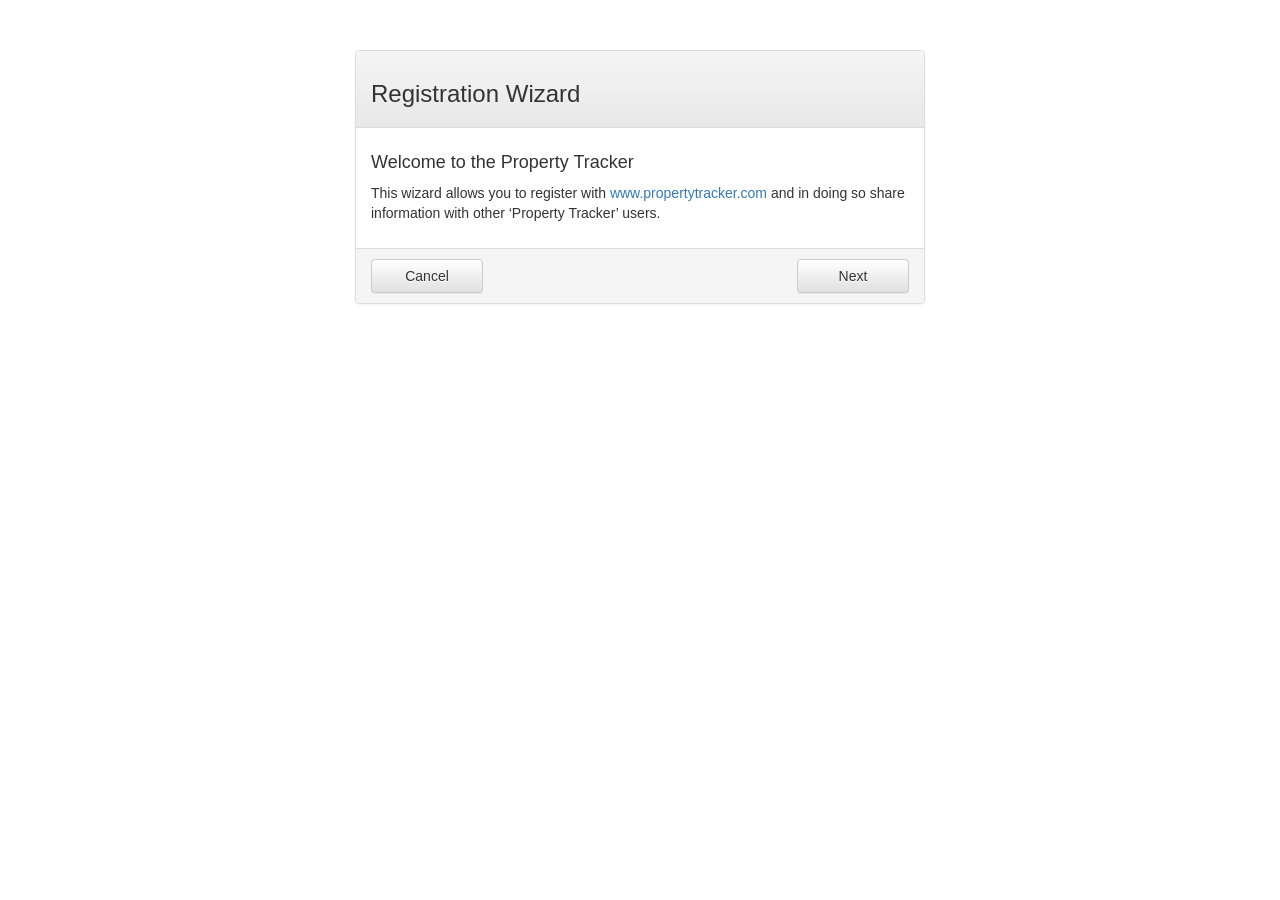
==== assets/html/login.html @ 5966225d "initialized again" ====
<!doctype html>
<html>
<head>
	<meta charset="utf-8">
	<link href="../styles/bootstrap.css" rel="stylesheet">
	<link href="../styles/bootstrap-theme.css" rel="stylesheet">
	<link rel="stylesheet" href="../styles/login.css">
</head>
<body>
	<div class="container wrapper">
		<div class="col-lg-6 col-lg-offset-3 col-md-8 col-md-offset-2 col-sm-12 col-xs-12">
			<div class="row">
				<div class="panel panel-default" style="display:none;" id="step_1">
					<div class="panel-heading">
						<h3>Registration Wizard</h3>
					</div>
					<div class="panel-body">
						<h4>Welcome to the Property Tracker</h4>
						<p>
							This wizard allows you to register with <a href="" id="host">​www.propertytracker.com​</a> and in doing so share information with other ‘Property Tracker’ users.
						</p>
					</div>
					<div class="panel-footer">
						<div class="row">
							<div class="col-lg-3 col-md-3 col-sm-4 col-xs-6">
								<button class="btn btn-default step-control-button form-control" data-target="">Cancel</button>
							</div>
							<div class="col-lg-3 col-lg-offset-6 col-md-3 col-md-offset-6 col-sm-4 col-sm-offset-4 col-xs-6">
								<button class="btn btn-default step-control-button form-control" data-target="step_2">Next</button>
							</div>
						</div>
					</div>
				</div>

				<div class="panel panel-default" style="display:none;" id="step_2">
					<div class="panel-heading">
						<h3>Registration Wizard</h3>
					</div>
					<div class="panel-body">
						<p>
							As a user of the ‘Property Tracker’ extension, with other users to create shareable information. When a user finds that a property listing has changed, a small piece of information is sent to www.propertytracker.com​ and any other users who have looked at the same property in the past get notified that those details have changed. For this functionality to work, everyone needs to have their own username.
						</p>
					</div>
					<div class="panel-footer">
						<div class="row">
							<div class="col-lg-3 col-md-3 col-sm-4 col-xs-6">
								<button class="btn btn-default step-control-button form-control" data-target="step_1">Cancel</button>
							</div>
							<div class="col-lg-3 col-lg-offset-6 col-md-3 col-md-offset-6 col-sm-4 col-sm-offset-4 col-xs-6">
								<button class="btn btn-default step-control-button form-control" data-target="step_3">Next</button>
							</div>
						</div>
					</div>
				</div>

				<div class="panel panel-default" style="display:none;" id="step_3">
					<div class="panel-heading">
						<h3>Registration Wizard</h3>
					</div>
					<div class="panel-body">
						<h4>Please enter a username, password and valid email address. (Your username will be visible to other users)</h4>
						<div class="form-group">
							<input type="text" name="username" id="username" class="form-control" placeholder="Username">
						</div>
						<div class="form-group">
							<input type="password" name="password" id="password" class="form-control" placeholder="Password">
						</div>
						<div class="form-group">
							<input type="text" name="email" id="email" class="form-control" placeholder="Email Address">
						</div>
						<div class="form-group">
							<p>By registering I accept your [terms of use] and [privacy policy]. I can unsubscribe or update my preferences by contacting info@propertytracker.com</p>
							<p>Do you have an account already? Then click <button class="btn btn-info step-control-button" data-target="login">Here</button></p>
						</div>
					</div>
					<div class="panel-footer">
						<div class="row">
							<div class="col-lg-3 col-md-3 col-sm-4 col-xs-6">
								<button class="btn btn-default step-control-button form-control" data-target="step_2">Cancel</button>
							</div>
							<div class="col-lg-3 col-lg-offset-6 col-md-3 col-md-offset-6 col-sm-4 col-sm-offset-4 col-xs-6">
								<button class="btn btn-primary step-control-button form-control" data-action="register" data-target="step_4">Register</button>
							</div>
						</div>
					</div>
				</div>

				<div class="panel panel-default" style="display:none;" id="step_4">
					<div class="panel-heading">
						<h3>Registration Wizard</h3>
					</div>
					<div class="panel-body">
						<h4>Congratulations, you have successfully registered.</h4>
						<p>
							If you have any questions or comments, please visit our site ​www.propertytracker.com​.
						</p>
					</div>
					<div class="panel-footer">
						<div class="row">
							<div class="col-lg-3 col-md-3 col-sm-4 col-xs-6">
								<button class="btn btn-danger step-control-button form-control" data-target="login" data-action="logout">Logout</button>
							</div>
							<div class="col-lg-3 col-lg-offset-6 col-md-3 col-md-offset-6 col-sm-4 col-sm-offset-4 col-xs-6">
								<button class="btn btn-default step-control-button form-control" data-target="" data-action="done">Done</button>
							</div>
						</div>
					</div>
				</div>

				<div class="panel panel-default" style="display:none;" id="login">
					<div class="panel-heading">
						<h3>Registration Wizard</h3>
					</div>
					<div class="panel-body">
						<h4>Please enter your email and password.</h4>
						<div class="form-group">
							<input type="text" name="email" id="login-email" class="form-control" placeholder="Email Address">
						</div>
						<div class="form-group">
							<input type="password" name="password" id="login-password" class="form-control" placeholder="Password">
						</div>
						<div class="form-group">
							<p>By registering I accept your [terms of use] and [privacy policy]. I can unsubscribe or update my preferences by contacting info@propertytracker.com</p>
						</div>
					</div>
					<div class="panel-footer">
						<div class="row">
							<div class="col-lg-3 col-md-3 col-sm-4 col-xs-6">
								<button class="btn btn-default step-control-button form-control" data-target="step_1">Register</button>
							</div>
							<div class="col-lg-3 col-lg-offset-6 col-md-3 col-md-offset-6 col-sm-4 col-sm-offset-4 col-xs-6">
								<button class="btn btn-primary step-control-button form-control" data-action="login" data-target="step_4">Login</button>
							</div>
						</div>
					</div>
				</div>
			</div>
		</div>
	</div>
	<script src="../scripts/jquery.js"></script>
	<script src="../scripts/bootstrap.js"></script>
	<script src="../scripts/common.js"></script>
	<script src="../scripts/login.js"></script>
</body>
</html>
---- assets/styles/login.css ----
.wrapper {
    padding-top: 50px;
}
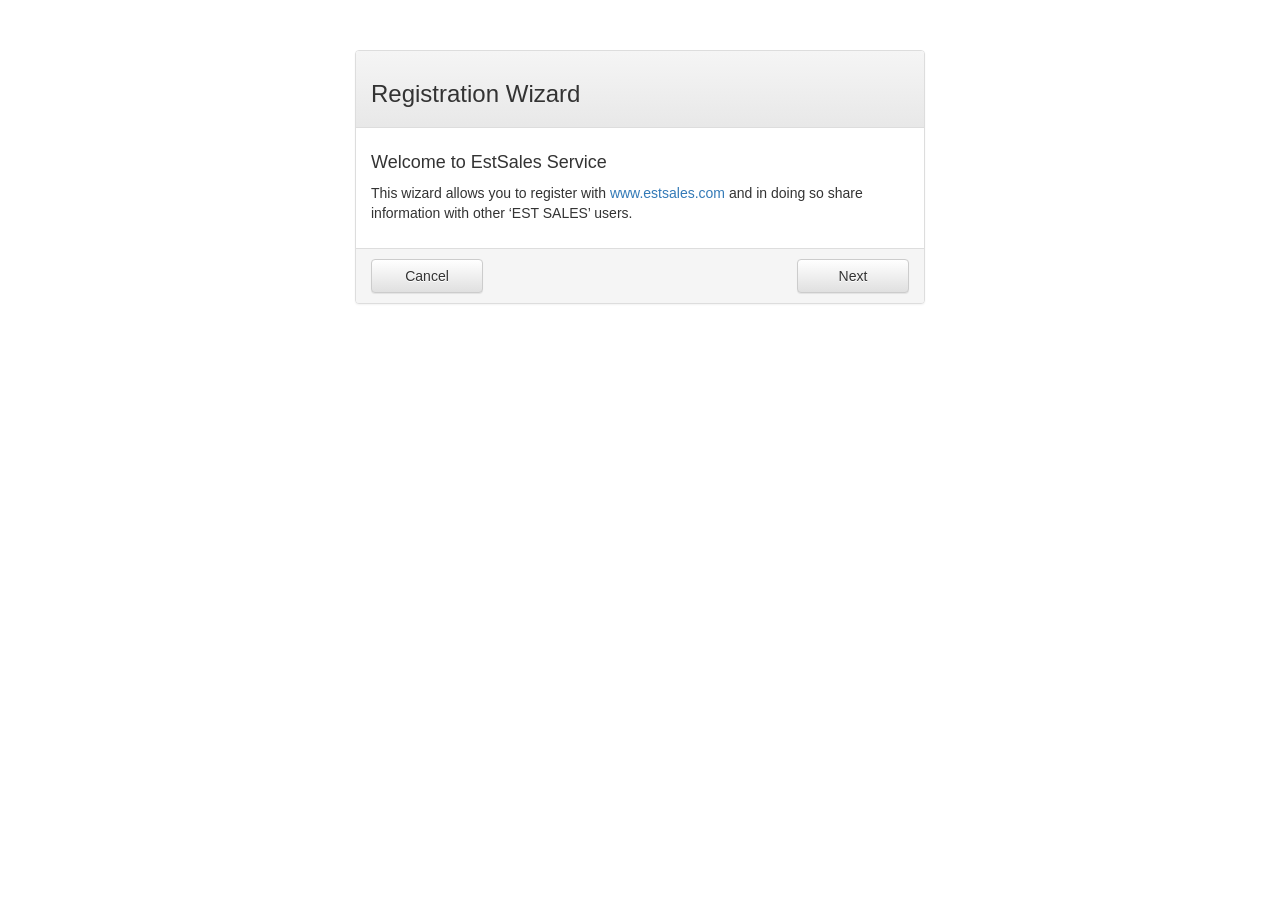
==== commit 5b708c18: "login/registration wizard updated." ====
--- a/assets/html/login.html
+++ b/assets/html/login.html
@@ -15,9 +15,9 @@
 						<h3>Registration Wizard</h3>
 					</div>
 					<div class="panel-body">
-						<h4>Welcome to the Property Tracker</h4>
+						<h4>Welcome to EstSales Service</h4>
 						<p>
-							This wizard allows you to register with <a href="" id="host">​www.propertytracker.com​</a> and in doing so share information with other ‘Property Tracker’ users.
+							This wizard allows you to register with <a href="" id="host">​www.estsales.com​</a> and in doing so share information with other ‘EST SALES’ users.
 						</p>
 					</div>
 					<div class="panel-footer">
@@ -38,7 +38,7 @@
 					</div>
 					<div class="panel-body">
 						<p>
-							As a user of the ‘Property Tracker’ extension, with other users to create shareable information. When a user finds that a property listing has changed, a small piece of information is sent to www.propertytracker.com​ and any other users who have looked at the same property in the past get notified that those details have changed. For this functionality to work, everyone needs to have their own username.
+							Lorem ipsum dolor sit amet, consectetur adipisicing elit. Dicta est sint itaque repellat officia maxime numquam laborum doloremque, voluptatem sunt aut iste praesentium, repellendus qui adipisci, odio distinctio aliquid nostrum.
 						</p>
 					</div>
 					<div class="panel-footer">
@@ -58,7 +58,7 @@
 						<h3>Registration Wizard</h3>
 					</div>
 					<div class="panel-body">
-						<h4>Please enter a username, password and valid email address. (Your username will be visible to other users)</h4>
+						<h4>Please enter a username, password and valid email address.</h4>
 						<div class="form-group">
 							<input type="text" name="username" id="username" class="form-control" placeholder="Username">
 						</div>
@@ -69,7 +69,7 @@
 							<input type="text" name="email" id="email" class="form-control" placeholder="Email Address">
 						</div>
 						<div class="form-group">
-							<p>By registering I accept your [terms of use] and [privacy policy]. I can unsubscribe or update my preferences by contacting info@propertytracker.com</p>
+							<p>By registering I accept your [terms of use] and [privacy policy]. I can unsubscribe or update my preferences by contacting info@estsales.com</p>
 							<p>Do you have an account already? Then click <button class="btn btn-info step-control-button" data-target="login">Here</button></p>
 						</div>
 					</div>
@@ -92,7 +92,7 @@
 					<div class="panel-body">
 						<h4>Congratulations, you have successfully registered.</h4>
 						<p>
-							If you have any questions or comments, please visit our site ​www.propertytracker.com​.
+							If you have any questions or comments, please visit our site ​www.estsales.com​.
 						</p>
 					</div>
 					<div class="panel-footer">
@@ -120,7 +120,7 @@
 							<input type="password" name="password" id="login-password" class="form-control" placeholder="Password">
 						</div>
 						<div class="form-group">
-							<p>By registering I accept your [terms of use] and [privacy policy]. I can unsubscribe or update my preferences by contacting info@propertytracker.com</p>
+							<p>By registering I accept your [terms of use] and [privacy policy]. I can unsubscribe or update my preferences by contacting info@estsales.com</p>
 						</div>
 					</div>
 					<div class="panel-footer">
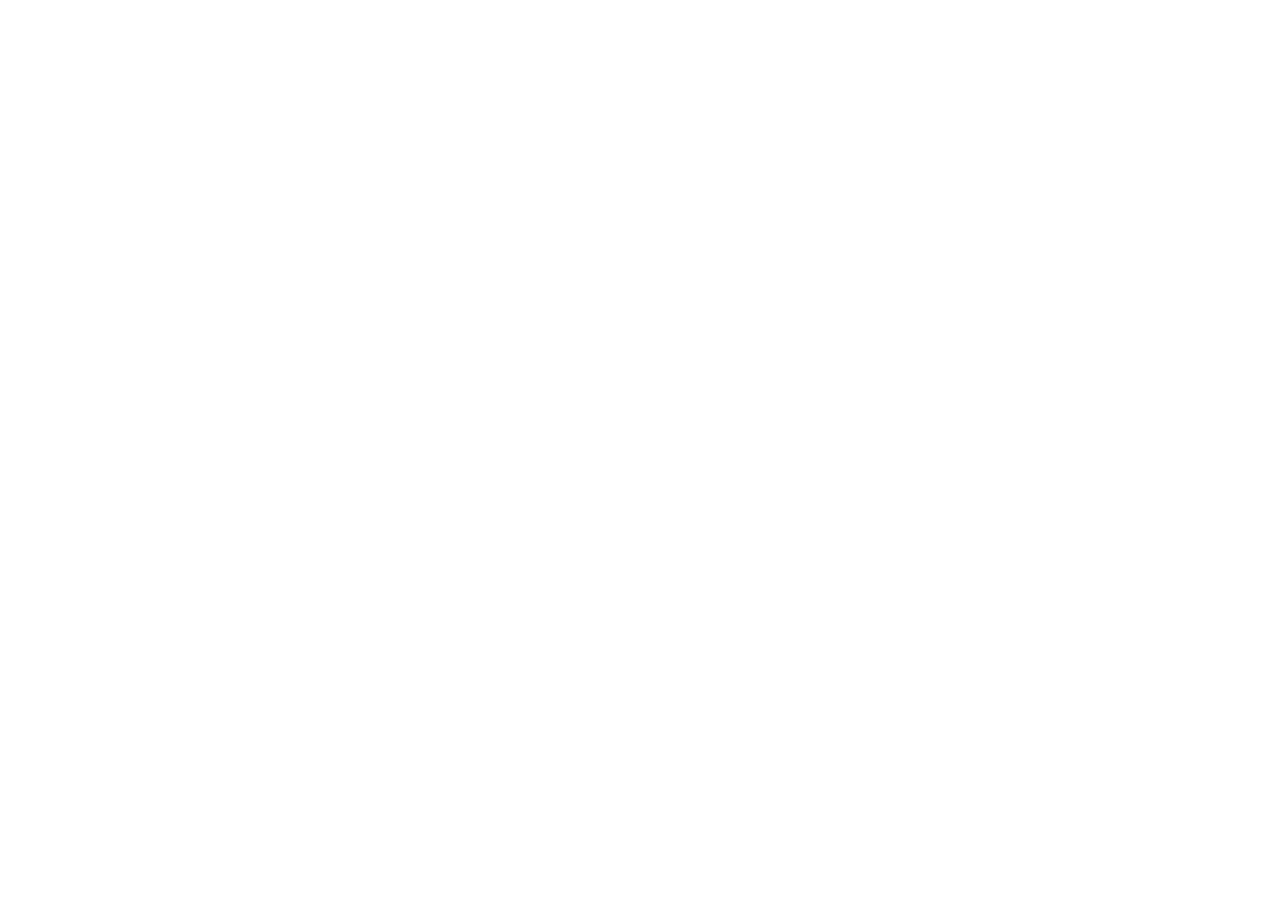
==== commit 11eb6059: "api calls moved to background side" ====
--- a/assets/html/login.html
+++ b/assets/html/login.html
@@ -139,7 +139,7 @@
 	</div>
 	<script src="../scripts/jquery.js"></script>
 	<script src="../scripts/bootstrap.js"></script>
-	<script src="../scripts/common.js"></script>
+	<!--<script src="../scripts/common.js"></script>-->
 	<script src="../scripts/login.js"></script>
 </body>
 </html>
